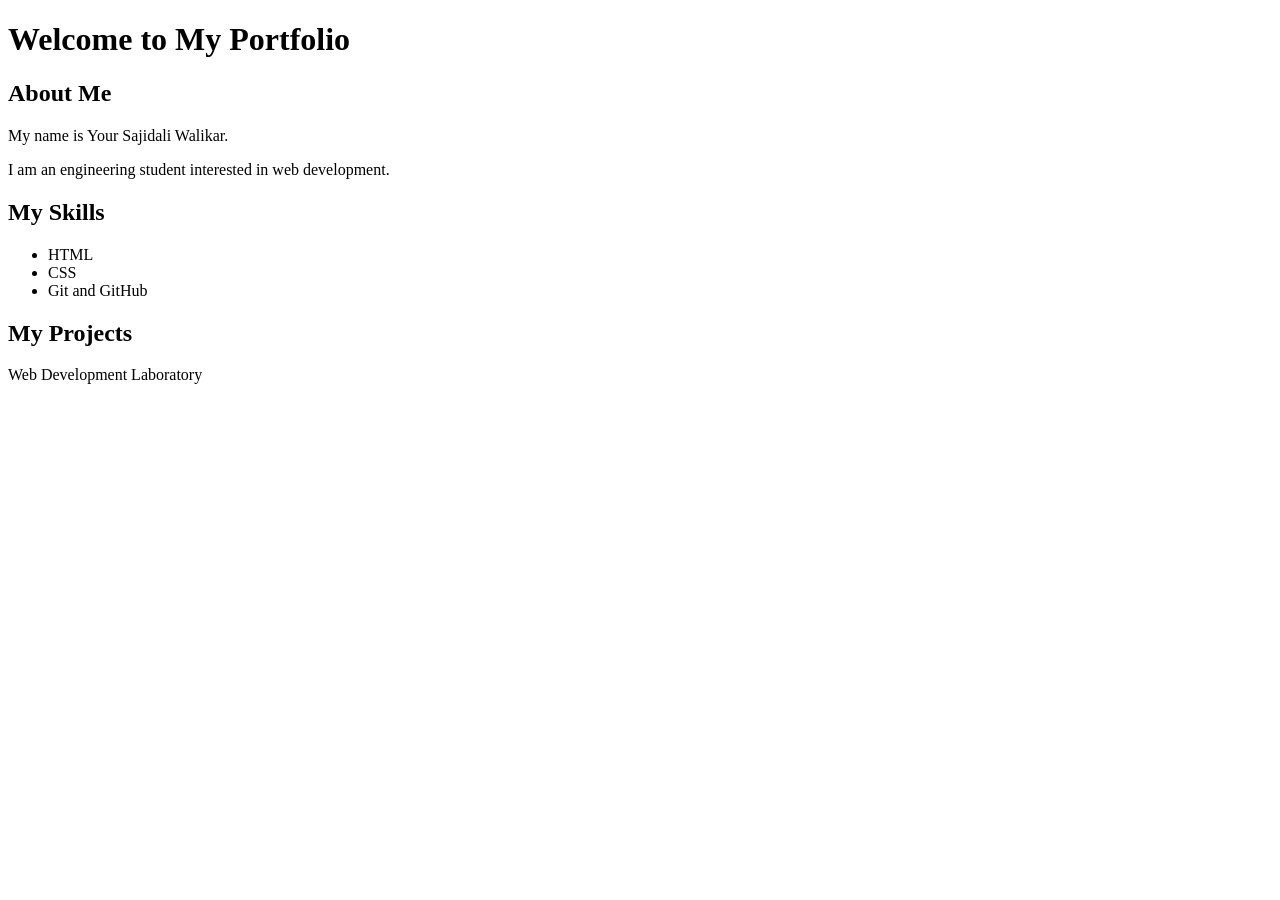
==== P2/index.html @ 8a0ef3fe "P2: Create portfolio page" ====
<!DOCTYPE html>
<html lang="en">
<head>
    <meta charset="UTF-8">
    <title>My Portfolio</title>
</head>
<body>

    <h1>Welcome to My Portfolio</h1>

    <h2>About Me</h2>
    <p>My name is Your Sajidali Walikar.</p>
    <p>I am an engineering student interested in web development.</p>

    <h2>My Skills</h2>
    <ul>
        <li>HTML</li>
        <li>CSS</li>
        <li>Git and GitHub</li>
    </ul>

    <h2>My Projects</h2>
    <p>Web Development Laboratory</p>

</body>
</html>
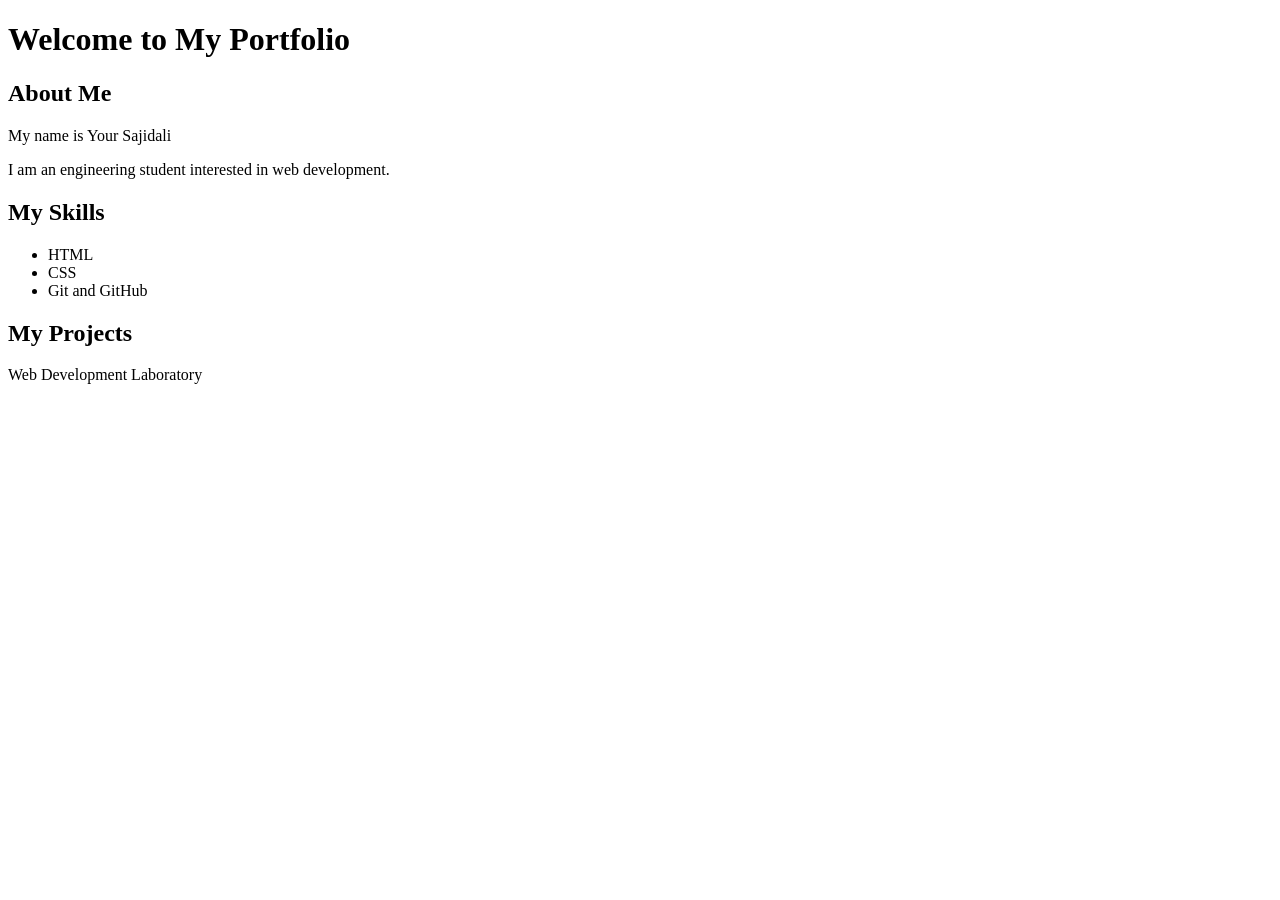
==== commit 4bd24057: "Web Development Project" ====
--- a/P2/index.html
+++ b/P2/index.html
@@ -9,7 +9,7 @@
     <h1>Welcome to My Portfolio</h1>
 
     <h2>About Me</h2>
-    <p>My name is Your Sajidali Walikar.</p>
+    <p>My name is Your Sajidali</p>
     <p>I am an engineering student interested in web development.</p>
 
     <h2>My Skills</h2>
